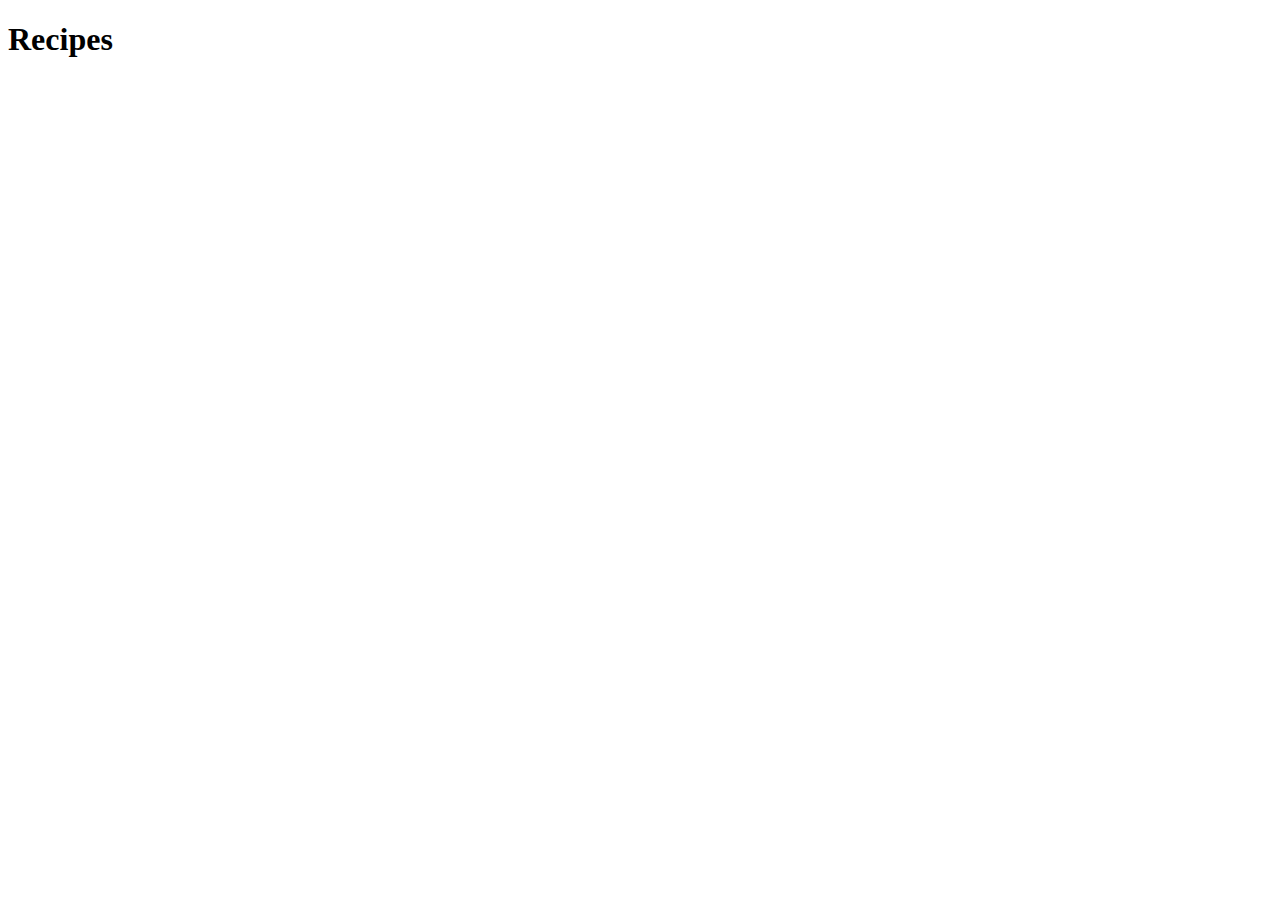
==== index.html @ 076582cf "Add index.html and dir recs" ====
<!DOCTYPE html>
<html lang="en">
<head>
    <meta charset="UTF-8">
    <meta name="viewport" content="width=device-width, initial-scale=1.0">
    <title>Document</title>
</head>
<body>
    <h1>Recipes</h1>
</body>
</html>
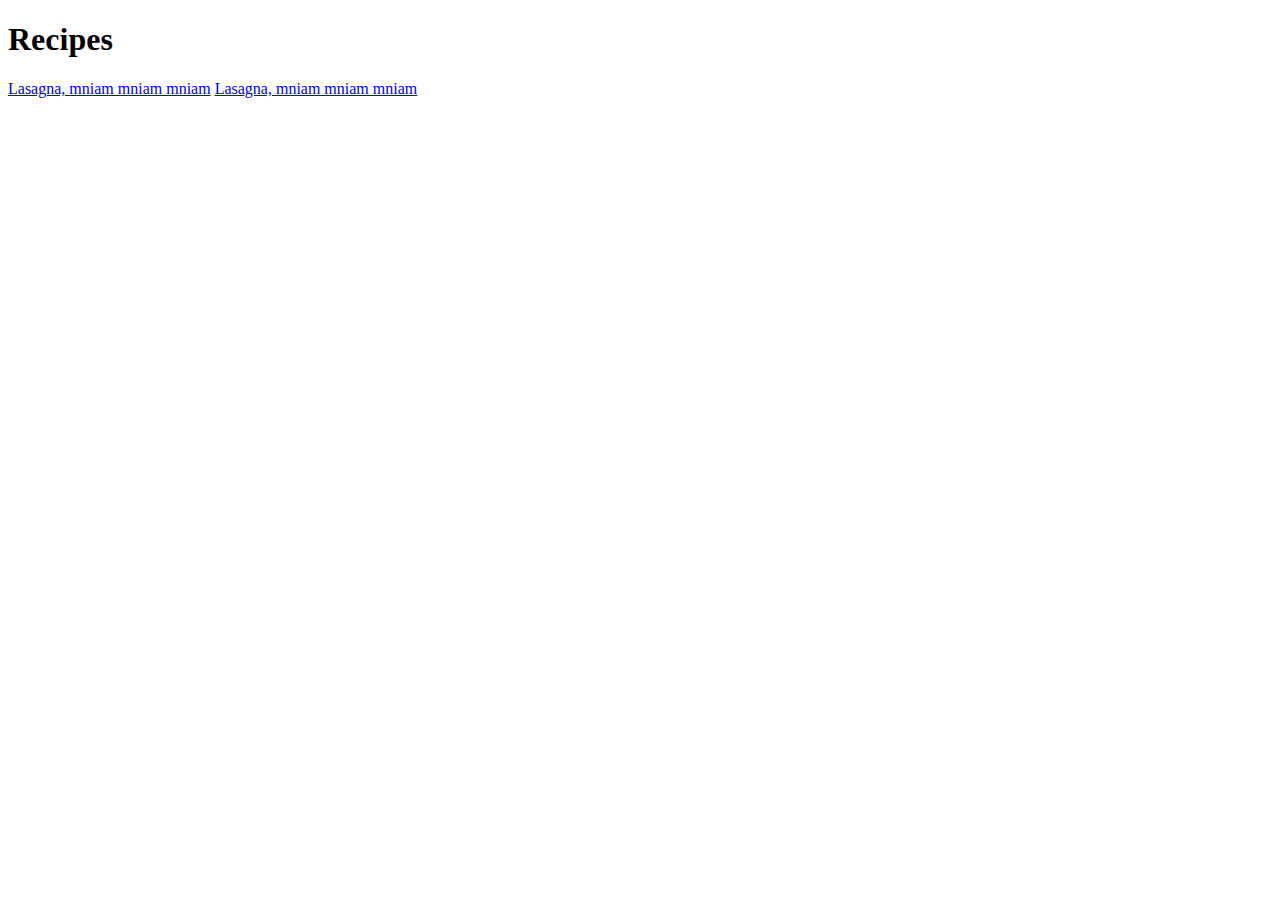
==== commit 3feca4dc: "Add new links" ====
--- a/index.html
+++ b/index.html
@@ -7,5 +7,7 @@
 </head>
 <body>
     <h1>Recipes</h1>
+    <a href="/recs/lasagna.html">Lasagna, mniam mniam mniam</a>
+    <a href="/recs/taco.html">Lasagna, mniam mniam mniam</a>
 </body>
 </html>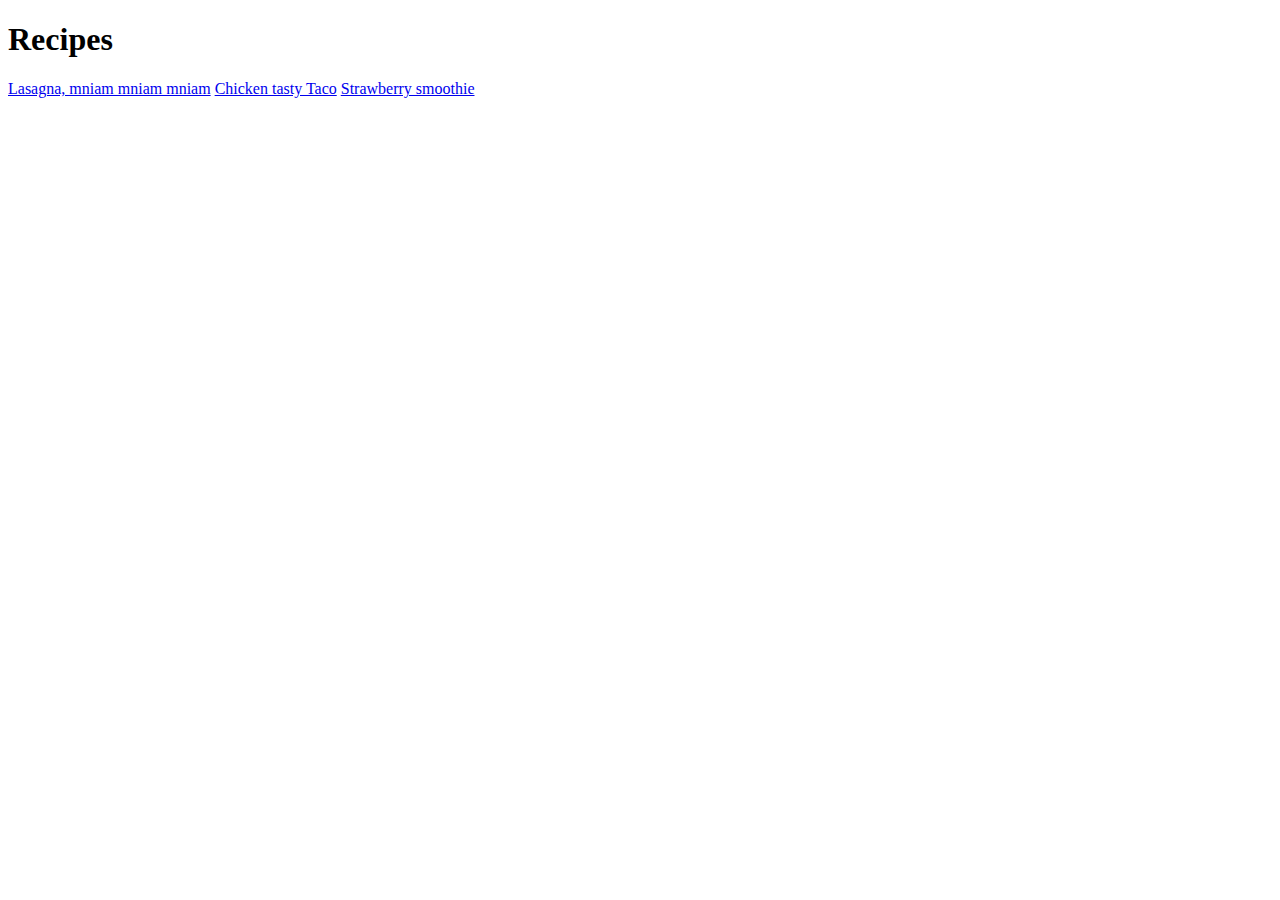
==== commit eac5e004: "Add link" ====
--- a/index.html
+++ b/index.html
@@ -8,6 +8,7 @@
 <body>
     <h1>Recipes</h1>
     <a href="/recs/lasagna.html">Lasagna, mniam mniam mniam</a>
-    <a href="/recs/taco.html">Lasagna, mniam mniam mniam</a>
+    <a href="/recs/taco.html">Chicken tasty Taco</a>
+    <a href="/recs/smoothie.html">Strawberry smoothie</a>
 </body>
 </html>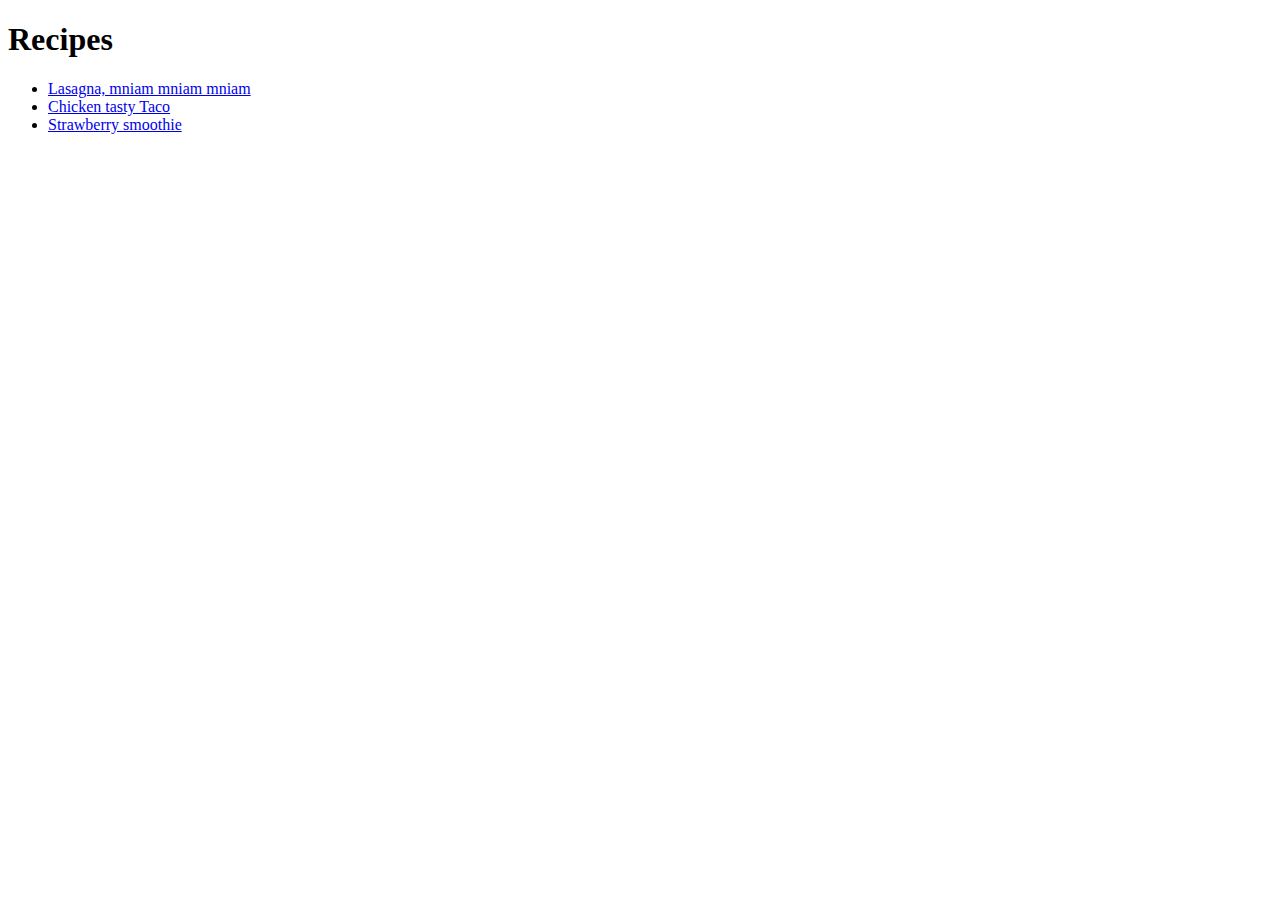
==== commit 999874d4: "Add ul" ====
--- a/index.html
+++ b/index.html
@@ -7,8 +7,10 @@
 </head>
 <body>
     <h1>Recipes</h1>
-    <a href="/recs/lasagna.html">Lasagna, mniam mniam mniam</a>
-    <a href="/recs/taco.html">Chicken tasty Taco</a>
-    <a href="/recs/smoothie.html">Strawberry smoothie</a>
+    <ul>
+        <li><a href="/recs/lasagna.html">Lasagna, mniam mniam mniam</a></li>
+        <li><a href="/recs/taco.html">Chicken tasty Taco</a></li>
+        <li><a href="/recs/smoothie.html">Strawberry smoothie</a></li>
+    </ul>
 </body>
 </html>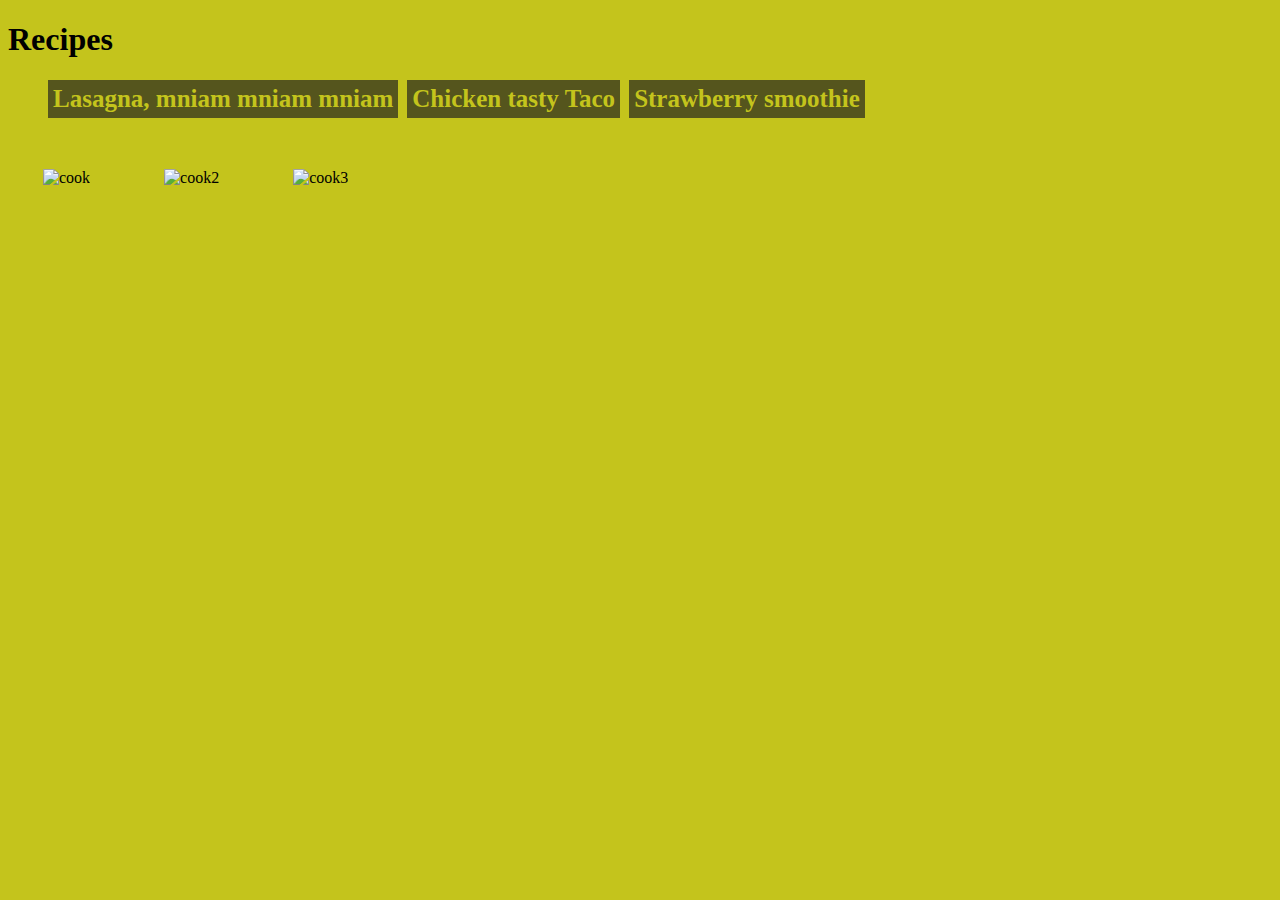
==== commit 404e87c3: "Add images" ====
--- a/index.html
+++ b/index.html
@@ -4,13 +4,17 @@
     <meta charset="UTF-8">
     <meta name="viewport" content="width=device-width, initial-scale=1.0">
     <title>Document</title>
+    <link rel="stylesheet" href="new.css">
 </head>
 <body>
     <h1>Recipes</h1>
-    <ul>
-        <li><a href="/recs/lasagna.html">Lasagna, mniam mniam mniam</a></li>
-        <li><a href="/recs/taco.html">Chicken tasty Taco</a></li>
-        <li><a href="/recs/smoothie.html">Strawberry smoothie</a></li>
+    <ul class="menu">
+        <li class="nav"><a href="/recs/lasagna.html">Lasagna, mniam mniam mniam</a></li>
+        <li class="nav"><a href="/recs/taco.html">Chicken tasty Taco</a></li>
+        <li class="nav"><a href="/recs/smoothie.html">Strawberry smoothie</a></li>
     </ul>
+    <img src="https://encrypted-tbn0.gstatic.com/images?q=tbn:ANd9GcQS8buYbTEzPLFpFFpoqlcPSLpUg_eb37DqP5nLUOYZRAXsPJm07-hVv4dKYoVuSynKrIU&usqp=CAU" class="cook" alt="cook">
+    <img src="https://encrypted-tbn0.gstatic.com/images?q=tbn:ANd9GcQtf8cKXQ-V8_oHwEeYU5otEh0iFmkp190oug&usqp=CAU" class="cook" alt="cook2">
+    <img src="https://encrypted-tbn0.gstatic.com/images?q=tbn:ANd9GcTrWhLKh0D3M5t5s3GIUd5xIU4nGkqbVPYWEA&usqp=CAU" class="cook" alt="cook3">
 </body>
 </html>--- a/new.css
+++ b/new.css
@@ -0,0 +1,30 @@
+html {
+    box-sizing: border-box;
+}
+*, *:before, *:after {
+    box-sizing: inherit;
+}/* best practice */
+
+body {
+    background-color: rgb(196, 196, 28);
+}
+
+a {
+    color: rgb(196, 196, 28);
+    text-decoration: none;
+}
+
+.nav {
+    display: inline-block;
+    border: solid 2px rgb(85, 85, 29);
+    font-weight: bold;
+    font-size: 25px;
+    background-color: rgb(85, 85, 29) ;
+    padding: 3px;
+    margin-right: 5px;
+}
+
+.cook {
+  display: inline-block;
+  margin: 35px;
+}